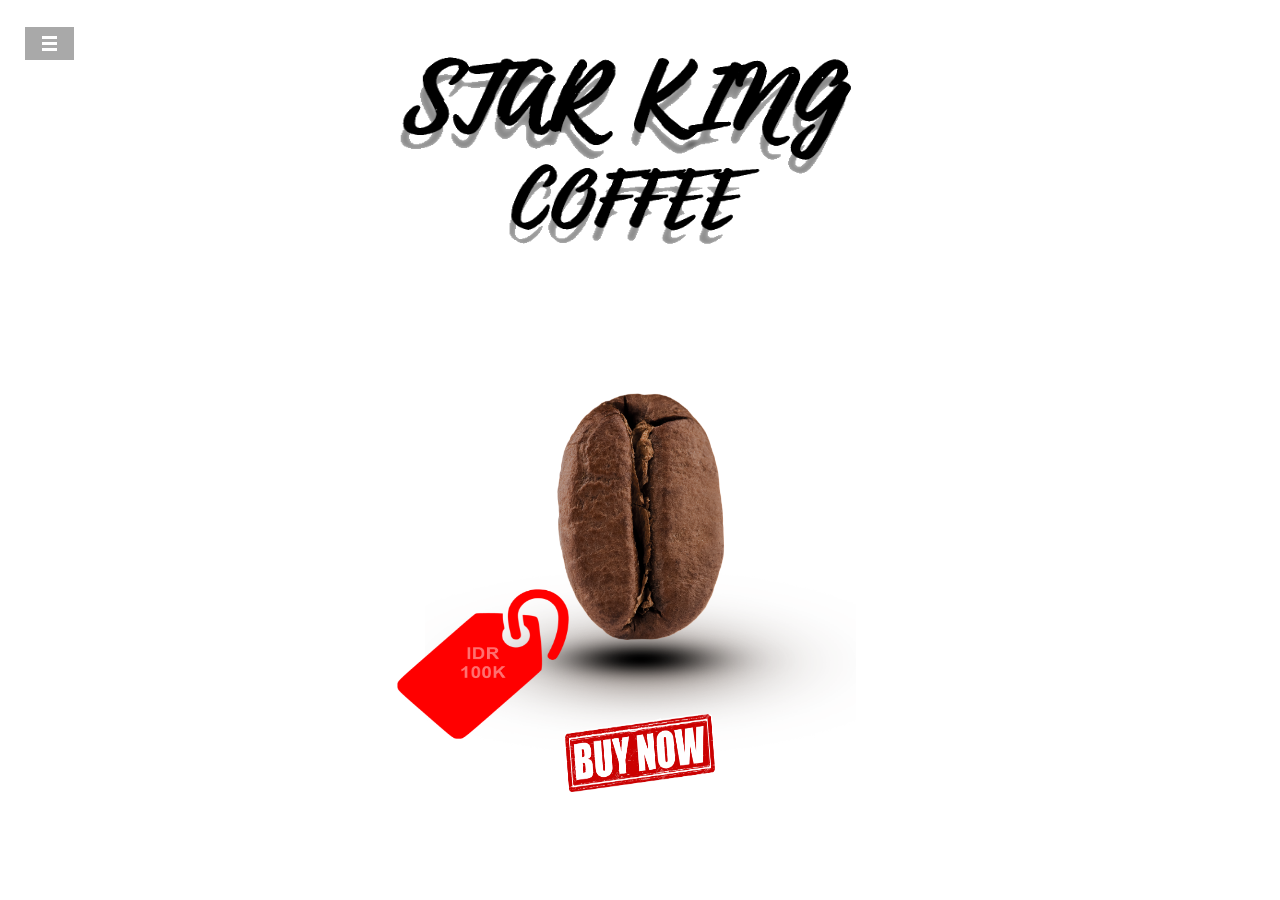
==== order1.html @ 474cbf3d "Add files via upload" ====
<!doctype html>
<html>
<head>
<meta charset="utf-8">
<title>Untitled Page</title>
<meta name="generator" content="WYSIWYG Web Builder 15 - http://www.wysiwygwebbuilder.com">
<meta name="viewport" content="width=device-width, initial-scale=1.0">
<link href="css/font-awesome.min.css" rel="stylesheet">
<link href="css/coffe_2.css" rel="stylesheet">
<link href="css/order1.css" rel="stylesheet">
<script src="css/jquery-1.12.4.min.js"></script>
<script src="css/wb.overlay.min.js"></script>
<script src="css/affix.min.js"></script>
<link rel="stylesheet" href="fancybox/jquery.fancybox-1.3.4.css">
<script src="fancybox/jquery.easing-1.3.pack.js"></script>
<script src="fancybox/jquery.fancybox-1.3.4.pack.js"></script>
<script src="fancybox/jquery.mousewheel-3.0.4.pack.js"></script>
<script>
$(document).ready(function()
{
   $("#wb_OverlayMenu1").affix({offset:{top: $("#wb_OverlayMenu1").offset().top}});
   var $overlaymenu = $('#OverlayMenu1-overlay');
   $overlaymenu.overlay({'hideTransition':true});
   $('#OverlayMenu1').on('click', function(e)
   {
      $.overlay.show($overlaymenu);
      return false;
   });
   $("a[data-rel='SlideShow1']").attr('rel', 'SlideShow1');
   $("a[rel^='SlideShow1']").fancybox({});
});
</script>
</head>
<body>
<div id="wb_OverlayMenu1">
<a href="#" id="OverlayMenu1">
<span class="line"></span>
<span class="line">
</span><span class="line"></span>
</a>
</div>
<div id="wb_Image4">
<img src="images/name.png" id="Image4" alt=""></div>
<div id="SlideShow1">
<a href="images/pngegg.png" data-rel="SlideShow1"><img class="image" src="images/pngegg.png" alt="" title=""></a>
<a href="images/toppng.com-coffee-beans-1400x933.png" data-rel="SlideShow1"><img class="image" src="images/toppng.com-coffee-beans-1400x933.png" style="display:none;" alt="" title=""></a>
<a href="images/main.png" data-rel="SlideShow1"><img class="image" src="images/main.png" style="display:none;" alt="" title=""></a>
</div>
<div id="wb_Image1">
<img src="images/buy.png" id="Image1" alt=""></div>
<div id="wb_Image2">
<img src="images/pngwing.com (1).png" id="Image2" alt=""></div>
<div id="OverlayMenu1-overlay">
<div class="OverlayMenu1">
<ul class="drilldown-menu" role="menu">
<li><a role="menuitem" href="./index.html"><i class="fa fa-home overlay-icon"></i>Home</a></li>
<li><a role="menuitem" href="./product.html"><i class="fa fa-shopping-bag overlay-icon"></i>Product</a></li>
<li><a role="menuitem" href="./about.html"><i class="fa fa-user overlay-icon"></i>About</a></li>
   </ul>
</div>
<a class="close-button" id="OverlayMenu1-close" href="#" role="button" aria-hidden="true"><span></span></a>
</div>
</body>
</html>
---- css/coffe_2.css ----
@-webkit-keyframes heartbeat-1
{
   0% { -webkit-transform: rotate(0deg) ;  }
   15% { -webkit-transform: rotate(0deg) scale(1.2,1.2) ;  }
   25% { -webkit-transform: rotate(0deg) scale(1.1,1.1) ;  }
   35% { -webkit-transform: rotate(0deg) scale(1.2,1.2) ;  }
   100% { -webkit-transform: rotate(0deg) scale(1.0,1.0) ;  }
}
@-moz-keyframes heartbeat-1
{
   0% { -moz-transform: rotate(0deg) ;  }
   15% { -moz-transform: rotate(0deg) scale(1.2,1.2) ;  }
   25% { -moz-transform: rotate(0deg) scale(1.1,1.1) ;  }
   35% { -moz-transform: rotate(0deg) scale(1.2,1.2) ;  }
   100% { -moz-transform: rotate(0deg) scale(1.0,1.0) ;  }
}
@keyframes heartbeat-1
{
   0% { transform: rotate(0deg) ;  }
   15% { transform: rotate(0deg) scale(1.2,1.2) ;  }
   25% { transform: rotate(0deg) scale(1.1,1.1) ;  }
   35% { transform: rotate(0deg) scale(1.2,1.2) ;  }
   100% { transform: rotate(0deg) scale(1.0,1.0) ;  }
}
@-webkit-keyframes transform-bounce-in
{
   0% { -webkit-transform: rotate(0deg) scale(0.3,0.3) ; opacity: 0;  }
   50% { -webkit-transform: rotate(0deg) scale(1.05,1.05) ; opacity: 1;  }
   70% { -webkit-transform: rotate(0deg) scale(0.9,0.9) ;  }
   100% { -webkit-transform: rotate(0deg) scale(1.0,1.0) ;  }
}
@-moz-keyframes transform-bounce-in
{
   0% { -moz-transform: rotate(0deg) scale(0.3,0.3) ; opacity: 0;  }
   50% { -moz-transform: rotate(0deg) scale(1.05,1.05) ; opacity: 1;  }
   70% { -moz-transform: rotate(0deg) scale(0.9,0.9) ;  }
   100% { -moz-transform: rotate(0deg) scale(1.0,1.0) ;  }
}
@keyframes transform-bounce-in
{
   0% { transform: rotate(0deg) scale(0.3,0.3) ; opacity: 0;  }
   50% { transform: rotate(0deg) scale(1.05,1.05) ; opacity: 1;  }
   70% { transform: rotate(0deg) scale(0.9,0.9) ;  }
   100% { transform: rotate(0deg) scale(1.0,1.0) ;  }
}
@-webkit-keyframes transform-bounce-in-down
{
   0% { -webkit-transform: translate(0px,-500%) rotate(0deg) ; opacity: 0;  }
   50% { opacity: 1;  }
   60% { -webkit-transform: translate(0px,30px) rotate(0deg) ;  }
   80% { -webkit-transform: translate(0px,-10px) rotate(0deg) ;  }
   100% { -webkit-transform: translate(0px,0px) rotate(0deg) ;  }
}
@-moz-keyframes transform-bounce-in-down
{
   0% { -moz-transform: translate(0px,-500%) rotate(0deg) ; opacity: 0;  }
   50% { opacity: 1;  }
   60% { -moz-transform: translate(0px,30px) rotate(0deg) ;  }
   80% { -moz-transform: translate(0px,-10px) rotate(0deg) ;  }
   100% { -moz-transform: translate(0px,0px) rotate(0deg) ;  }
}
@keyframes transform-bounce-in-down
{
   0% { transform: translate(0px,-500%) rotate(0deg) ; opacity: 0;  }
   50% { opacity: 1;  }
   60% { transform: translate(0px,30px) rotate(0deg) ;  }
   80% { transform: translate(0px,-10px) rotate(0deg) ;  }
   100% { transform: translate(0px,0px) rotate(0deg) ;  }
}
@-webkit-keyframes transform-bounce-in-left
{
   0% { -webkit-transform: translate(-500%,0px) rotate(0deg) ; opacity: 0;  }
   50% { opacity: 1;  }
   60% { -webkit-transform: translate(30px,0px) rotate(0deg) ;  }
   80% { -webkit-transform: translate(-10px,0px) rotate(0deg) ;  }
   100% { -webkit-transform: translate(0px,0px) rotate(0deg) ;  }
}
@-moz-keyframes transform-bounce-in-left
{
   0% { -moz-transform: translate(-500%,0px) rotate(0deg) ; opacity: 0;  }
   50% { opacity: 1;  }
   60% { -moz-transform: translate(30px,0px) rotate(0deg) ;  }
   80% { -moz-transform: translate(-10px,0px) rotate(0deg) ;  }
   100% { -moz-transform: translate(0px,0px) rotate(0deg) ;  }
}
@keyframes transform-bounce-in-left
{
   0% { transform: translate(-500%,0px) rotate(0deg) ; opacity: 0;  }
   50% { opacity: 1;  }
   60% { transform: translate(30px,0px) rotate(0deg) ;  }
   80% { transform: translate(-10px,0px) rotate(0deg) ;  }
   100% { transform: translate(0px,0px) rotate(0deg) ;  }
}
@-webkit-keyframes transform-bounce-in-right
{
   0% { -webkit-transform: translate(500%,0px) rotate(0deg) ; opacity: 0;  }
   50% { opacity: 1;  }
   60% { -webkit-transform: translate(-30px,0px) rotate(0deg) ;  }
   80% { -webkit-transform: translate(10px,0px) rotate(0deg) ;  }
   100% { -webkit-transform: translate(0px,0px) rotate(0deg) ;  }
}
@-moz-keyframes transform-bounce-in-right
{
   0% { -moz-transform: translate(500%,0px) rotate(0deg) ; opacity: 0;  }
   50% { opacity: 1;  }
   60% { -moz-transform: translate(-30px,0px) rotate(0deg) ;  }
   80% { -moz-transform: translate(10px,0px) rotate(0deg) ;  }
   100% { -moz-transform: translate(0px,0px) rotate(0deg) ;  }
}
@keyframes transform-bounce-in-right
{
   0% { transform: translate(500%,0px) rotate(0deg) ; opacity: 0;  }
   50% { opacity: 1;  }
   60% { transform: translate(-30px,0px) rotate(0deg) ;  }
   80% { transform: translate(10px,0px) rotate(0deg) ;  }
   100% { transform: translate(0px,0px) rotate(0deg) ;  }
}
a
{
   color: #0000FF;
   text-decoration: underline;
}
a:visited
{
   color: #800080;
}
a:active
{
   color: #FF0000;
}
a:hover
{
   color: #0000FF;
   text-decoration: underline;
}
input:focus, textarea:focus, select:focus
{
   outline: none;
}
.visibility-hidden
{
   visibility: hidden;
}
h1, .h1
{
   font-family: Arial;
   font-weight: bold;
   font-size: 32px;
   text-decoration: none;
   color: #000000;
   background-color: transparent;
   margin: 0px 0px 0px 0px;
   padding: 0px 0px 0px 0px;
   display: inline;
}
h2, .h2
{
   font-family: Arial;
   font-weight: bold;
   font-size: 27px;
   text-decoration: none;
   color: #000000;
   background-color: transparent;
   margin: 0px 0px 0px 0px;
   padding: 0px 0px 0px 0px;
   display: inline;
}
h3, .h3
{
   font-family: Arial;
   font-weight: bold;
   font-size: 24px;
   text-decoration: none;
   color: #000000;
   background-color: transparent;
   margin: 0px 0px 0px 0px;
   padding: 0px 0px 0px 0px;
   display: inline;
}
h4, .h4
{
   font-family: Arial;
   font-weight: bold;
   font-size: 21px;
   font-style: italic;
   text-decoration: none;
   color: #000000;
   background-color: transparent;
   margin: 0px 0px 0px 0px;
   padding: 0px 0px 0px 0px;
   display: inline;
}
h5, .h5
{
   font-family: Arial;
   font-weight: bold;
   font-size: 19px;
   text-decoration: none;
   color: #000000;
   background-color: transparent;
   margin: 0px 0px 0px 0px;
   padding: 0px 0px 0px 0px;
   display: inline;
}
h6, .h6
{
   font-family: Arial;
   font-weight: bold;
   font-size: 16px;
   text-decoration: none;
   color: #000000;
   background-color: transparent;
   margin: 0px 0px 0px 0px;
   padding: 0px 0px 0px 0px;
   display: inline;
}
.CustomStyle
{
   font-family: "Courier New";
   font-weight: bold;
   font-size: 16px;
   text-decoration: none;
   color: #2E74B5;
   background-color: transparent;
}
@media only screen and (max-width: 1280px) and (orientation: landscape)
{
}
@media only screen and (max-width: 980px) and (orientation: portrait)
{
}
---- css/order1.css ----
body
{
   background-color: #FFFFFF;
   color: #000000;
   font-family: Arial;
   font-weight: normal;
   font-size: 13px;
   line-height: 1.1875;
   margin: 0;
   padding: 0;
}
#OverlayMenu1
{
   background-color: #424242;
   background-image: none;
   border: 0px solid #424242;
   margin: 0;
}
#OverlayMenu1:hover
{
   background-color: #CCCCCC;
   background-image: none;
   border-color: #424242;
}
#OverlayMenu1
{
   display: block;
   width: 49px;
   height: 33px;
   position: absolute;
}
#OverlayMenu1 .line
{
   width: 15px;
   height: 3px;
   background: #FFFFFF;
   display: block;
   margin: 3px auto;
}
#OverlayMenu1:hover .line
{
   background: #424242;
}
#OverlayMenu1 .line:first-child
{
   margin-top: 9px;
}
#OverlayMenu1-close
{
   background: transparent;
   font-size: 10px;
   height: 2.8em; 
   outline: none;
   position: absolute;
   right: 10px;
   text-align: left;
   top: 10px;
   width: 3em; 
}
#OverlayMenu1-close:before, #OverlayMenu1-close:after
{
   background: #FFFFFF;
   content: "";
   display: block;
   height: 0.6em;
   left: 0;
   opacity: 1;
   position: absolute;
   top: 0;
   width: 100%;
}
#OverlayMenu1-close span
{
   background: #FFFFFF;
   height: 0.6em;
   margin-top: -0.3em;
   position: absolute;
   top: 50%;
   -webkit-transform-origin: 50% 50%;
   transform-origin: 50% 50%;
   width: 100%;
}
#OverlayMenu1-close span::after
{
   background: #FFFFFF;
   content: "";
   display: block;
   height: 0.6em;
   position: absolute;
   -webkit-transform-origin: 50% 50%;
   transform-origin: 50% 50%;
   width: 100%;
}
#OverlayMenu1-close:before
{
   margin-top: -0.3em;
   opacity: 0;
   top: 50%;
}
#OverlayMenu1-close:after
{
   bottom: 50%;
   opacity: 0;
}
#OverlayMenu1-close span
{
   background: #FFFFFF;
   -webkit-transform: rotate(-45deg);
   transform: rotate(-45deg);
}
#OverlayMenu1-close span:after
{
   background: #FFFFFF;
   -webkit-transform: rotate(-90deg);
   transform: rotate(-90deg);
}
#OverlayMenu1-overlay
{
   background-color: rgba(122,122,122,0.87);
   height: 100%;
   left: 0;
   overflow: hidden;
   position: fixed;
   top: 0;
   width: 100%;
   z-index: -1;
}
#OverlayMenu1-overlay ul
{
   font-family: Arial;
   font-weight: normal;
   font-style: normal;
   font-size: 19px;
   list-style: none;
   margin: 0;
   padding: 0;
}
.OverlayMenu1
{
   position: relative;
   top: 50%;
   height: 60%;
   -webkit-transform: translateY(-50%);
   transform: translateY(-50%);
   width: 100%;
   max-width: 970px;
   margin: 0 auto 0 auto;
}
.OverlayMenu1 a
{
   text-decoration: none;
}
.OverlayMenu1 ul
{
   list-style: none;
   padding: 0;
   text-align: center;
}
.OverlayMenu1 li 
{
   position: relative;
}
.OverlayMenu1 li a 
{
   display: block;
   position: relative;
   padding: 10px 15px 10px 15px;
   color: #FFFFFF;
   outline: none;
}
.OverlayMenu1 li a:hover 
{
   color: #424242;
   background-color: #CCCCCC;
}
#OverlayMenu1-overlay
{
   visibility: hidden;
   width: 0;
   left: 50%;
   -webkit-transform: translateX(-50%);
   transform: translateX(-50%);
   -webkit-transition: width 0.5s 0.3s, visibility 0s 0.8s;
   transition: width 400ms 0.3s, visibility 0s 700ms;
}
#OverlayMenu1-overlay.show
{
   visibility: visible;
   width: 100%;
   -webkit-transition: width 400ms;
   transition: width 400ms;
}
#OverlayMenu1-overlay .OverlayMenu1
{
   position: absolute;
   left: 50%;
   -webkit-transform: translateY(-50%) translateX(-50%);
   transform: translateY(-50%) translateX(-50%);
   opacity: 0;
   -webkit-transition: opacity 0.3s 400ms;
   transition: opacity 0.3s 400ms;
}
#OverlayMenu1-overlay.show .OverlayMenu1
{
   opacity: 1;
   -webkit-transition-delay: 400ms;
   transition-delay: 400ms;
}
#OverlayMenu1-overlay.hide .OverlayMenu1
{
   -webkit-transition-delay: 0s;
   transition-delay: 0s;
}
#OverlayMenu1-overlay .overlay-icon
{
   margin: 0px 10px 0px 0px;
}
#wb_OverlayMenu1.affix
{
   top: 0 !important;
   position: fixed !important;
}
#wb_Image4
{
   vertical-align: top;
}
#Image4
{
   border: 0px solid #000000;
   padding: 0;
   -webkit-animation: transform-bounce-in-down 2000ms linear 0ms 1 normal both;
   -moz-animation: transform-bounce-in-down 2000ms linear 0ms 1 normal both;
   animation: transform-bounce-in-down 2000ms linear 0ms 1 normal both;
   margin: 0;
   left: 0;
   top: 0;
   width: 100%;
   height: 100%;
}
#SlideShow1 .image
{
   border-width: 0;
   left: 0;
   top: 0;
   width: 100%;
   height: 100%;
}
#SlideShow1
{
   margin: 0;
   -webkit-animation: transform-bounce-in 2000ms linear 0ms 1 normal both;
   -moz-animation: transform-bounce-in 2000ms linear 0ms 1 normal both;
   animation: transform-bounce-in 2000ms linear 0ms 1 normal both;
}
#SlideShow1 a:not(:first-child) .image
{
   display: none;
}
#wb_Image1
{
   vertical-align: top;
}
#Image1
{
   border: 0px solid #000000;
   padding: 0;
   -webkit-animation: heartbeat-1 2000ms linear 0ms infinite normal both;
   -moz-animation: heartbeat-1 2000ms linear 0ms infinite normal both;
   animation: heartbeat-1 2000ms linear 0ms infinite normal both;
   margin: 0;
   left: 0;
   top: 0;
   width: 100%;
   height: 100%;
}
#wb_Image2
{
   vertical-align: top;
}
#Image2
{
   border: 0px solid #000000;
   padding: 0;
   -webkit-animation: transform-bounce-in 2000ms linear 0ms 1 normal both;
   -moz-animation: transform-bounce-in 2000ms linear 0ms 1 normal both;
   animation: transform-bounce-in 2000ms linear 0ms 1 normal both;
   margin: 0;
   left: 0;
   top: 0;
   width: 100%;
   height: 100%;
}
#wb_Image1
{
   position: absolute;
   left: 181px;
   top: 361px;
   width: 73px;
   height: 28px;
   z-index: 3;
}
#wb_OverlayMenu1
{
   position: absolute;
   left: 25px;
   top: 29px;
   width: 49px;
   height: 33px;
   z-index: 0;
}
#wb_Image2
{
   position: absolute;
   left: 120px;
   top: 279px;
   width: 61px;
   height: 49px;
   z-index: 4;
}
#SlideShow1
{
   position: absolute;
   left: 114px;
   top: 130px;
   width: 207px;
   height: 245px;
   z-index: 2;
}
#wb_Image4
{
   position: absolute;
   left: 114px;
   top: 42px;
   width: 207px;
   height: 113px;
   z-index: 1;
}
@media only screen and (min-width: 1280px) and (orientation: landscape)
{
body
{
   background-color: #FFFFFF;
   background-image: none;
}
#wb_OverlayMenu1
{
   left: 25px;
   top: 27px;
   width: 49px;
   height: 33px;
   visibility: visible;
   display: inline;
   margin: 0;
}
#OverlayMenu1
{
   background-color: #A9A9A9;
   background-image: none;
   border: 0px solid #424242;
   width: 49px;
   height: 33px;
}
#OverlayMenu1:hover
{
   background-color: #CCCCCC;
   background-image: none;
   border-color: #424242;
}
#OverlayMenu1 .line
{
   background: #FFFFFF;
}
#OverlayMenu1:hover .line
{
   background: #424242;
}
#OverlayMenu1 .line:first-child
{
   margin-top: 9px;
}
#OverlayMenu1-overlay ul
{
   font-size: 19px;
   text-align: center;
}
#wb_Image4
{
   left: 397px;
   top: 27px;
   width: 487px;
   height: 236px;
   visibility: visible;
   display: inline;
   margin: 0;
   padding: 0;
}
#SlideShow1
{
   left: 425px;
   top: 275px;
   width: 431px;
   height: 483px;
   visibility: visible;
   display: inline-block;
}
#wb_Image1
{
   left: 565px;
   top: 714px;
   width: 150px;
   height: 78px;
   visibility: visible;
   display: inline;
   margin: 0;
   padding: 0;
}
#wb_Image2
{
   left: 397px;
   top: 589px;
   width: 172px;
   height: 150px;
   visibility: visible;
   display: inline;
   margin: 0;
   padding: 0;
}
}
@media only screen and (max-width: 1279px) and (orientation: portrait)
{
body
{
   background-color: #FFFFFF;
   background-image: none;
}
#wb_OverlayMenu1
{
   left: 9px;
   top: 9px;
   width: 37px;
   height: 33px;
   visibility: visible;
   display: inline;
   margin: 0;
}
#OverlayMenu1
{
   background-color: #424242;
   background-image: none;
   border: 0px solid #424242;
   width: 37px;
   height: 33px;
}
#OverlayMenu1:hover
{
   background-color: #CCCCCC;
   background-image: none;
   border-color: #424242;
}
#OverlayMenu1 .line
{
   background: #FFFFFF;
}
#OverlayMenu1:hover .line
{
   background: #424242;
}
#OverlayMenu1 .line:first-child
{
   margin-top: 9px;
}
#OverlayMenu1-overlay ul
{
   font-size: 19px;
   text-align: center;
}
#wb_Image4
{
   left: 114px;
   top: 42px;
   width: 207px;
   height: 113px;
   visibility: visible;
   display: inline;
   margin: 0;
   padding: 0;
}
#SlideShow1
{
   left: 114px;
   top: 130px;
   width: 207px;
   height: 245px;
   visibility: visible;
   display: inline-block;
}
#wb_Image1
{
   left: 181px;
   top: 361px;
   width: 73px;
   height: 28px;
   visibility: visible;
   display: inline;
   margin: 0;
   padding: 0;
}
#wb_Image2
{
   left: 120px;
   top: 279px;
   width: 61px;
   height: 49px;
   visibility: visible;
   display: inline;
   margin: 0;
   padding: 0;
}
}
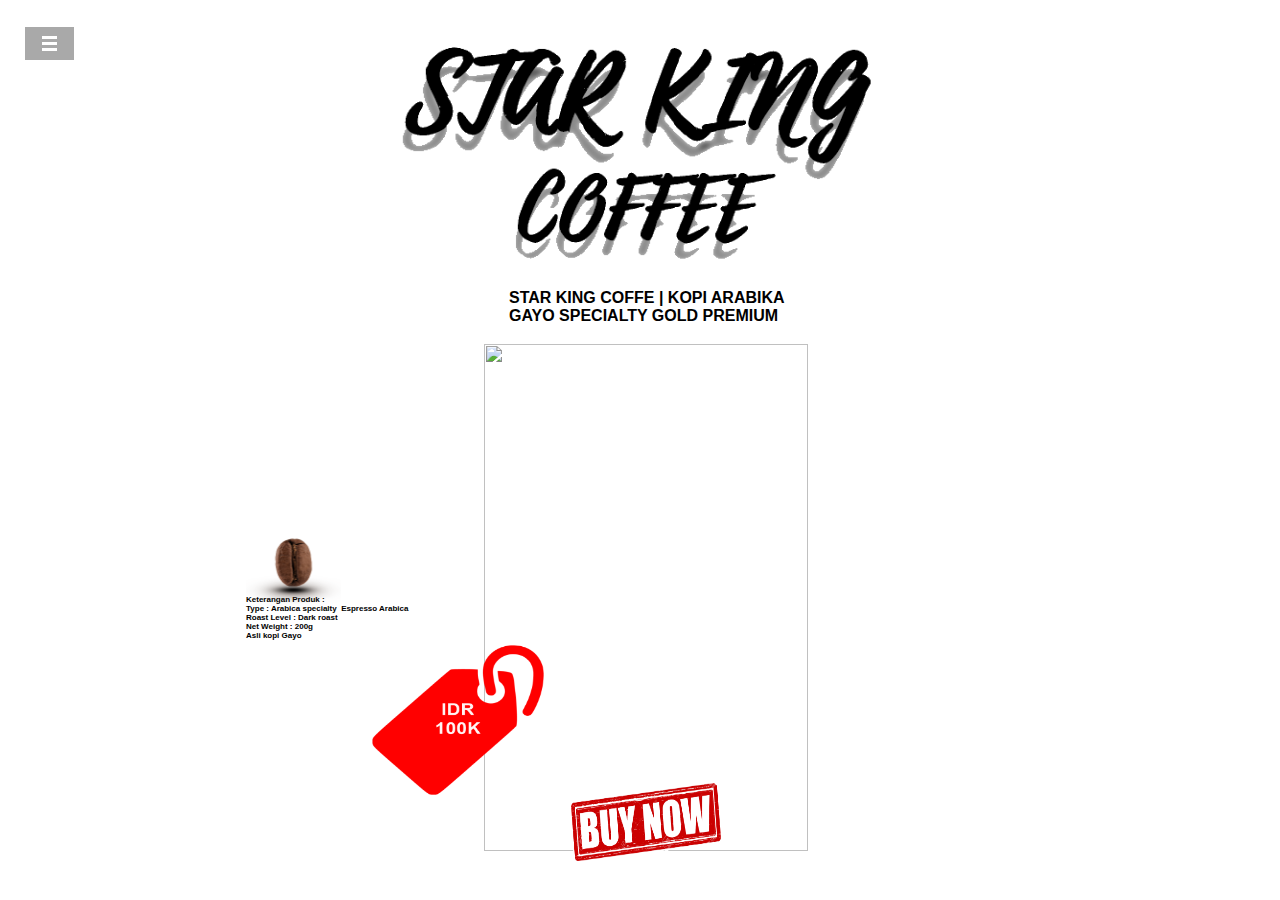
==== commit bcda71f3: "Add files via upload" ====
--- a/order1.html
+++ b/order1.html
@@ -42,14 +42,26 @@
 <div id="wb_Image4">
 <img src="images/name.png" id="Image4" alt=""></div>
 <div id="SlideShow1">
-<a href="images/pngegg.png" data-rel="SlideShow1"><img class="image" src="images/pngegg.png" alt="" title=""></a>
-<a href="images/toppng.com-coffee-beans-1400x933.png" data-rel="SlideShow1"><img class="image" src="images/toppng.com-coffee-beans-1400x933.png" style="display:none;" alt="" title=""></a>
-<a href="images/main.png" data-rel="SlideShow1"><img class="image" src="images/main.png" style="display:none;" alt="" title=""></a>
+<a href="images/Star King Kopi.png" data-rel="SlideShow1"><img class="image" src="images/Star King Kopi.png" alt="" title=""></a>
+<a href="images/WhatsApp Image 2020-11-21 at 21.05.20 (1).jpeg" data-rel="SlideShow1"><img class="image" src="images/WhatsApp Image 2020-11-21 at 21.05.20 (1).jpeg" style="display:none;" alt="" title=""></a>
+<a href="images/WhatsApp Image 2020-11-21 at 21.05.20.jpeg" data-rel="SlideShow1"><img class="image" src="images/WhatsApp Image 2020-11-21 at 21.05.20.jpeg" style="display:none;" alt="" title=""></a>
+<a href="images/WhatsApp Image 2020-11-21 at 21.05.21.jpeg" data-rel="SlideShow1"><img class="image" src="images/WhatsApp Image 2020-11-21 at 21.05.21.jpeg" style="display:none;" alt="" title=""></a>
 </div>
 <div id="wb_Image1">
 <img src="images/buy.png" id="Image1" alt=""></div>
 <div id="wb_Image2">
 <img src="images/pngwing.com (1).png" id="Image2" alt=""></div>
+<div id="wb_Text1">
+<p style="font-size:16px;line-height:18px;font-weight:bold;color:#000000;">STAR KING COFFE | KOPI ARABIKA GAYO SPECIALTY GOLD PREMIUM</p></div>
+<div id="wb_Text2">
+<p style="font-size:8px;line-height:9px;font-weight:bold;color:#000000;">Keterangan Produk :</p>
+<p style="font-size:8px;line-height:9px;font-weight:bold;color:#000000;">Type : Arabica specialty&nbsp; Espresso Arabica</p>
+<p style="font-size:8px;line-height:9px;font-weight:bold;color:#000000;">Roast Level : Dark roast</p>
+<p style="font-size:8px;line-height:9px;font-weight:bold;color:#000000;">Net Weight : 200g</p>
+<p style="font-size:8px;line-height:9px;font-weight:bold;color:#000000;">Asli kopi Gayo</p>
+<p style="font-size:11px;line-height:12px;font-weight:bold;">&nbsp;</p></div>
+<div id="wb_Image3">
+<img src="images/pngegg.png" id="Image3" alt=""></div>
 <div id="OverlayMenu1-overlay">
 <div class="OverlayMenu1">
 <ul class="drilldown-menu" role="menu">
--- a/css/coffe_2.css
+++ b/css/coffe_2.css
@@ -223,9 +223,9 @@
    color: #2E74B5;
    background-color: transparent;
 }
-@media only screen and (max-width: 1280px) and (orientation: landscape)
-{
-}
-@media only screen and (max-width: 980px) and (orientation: portrait)
-{
-}
+@media only screen and (min-width: 1280px) and (orientation: landscape)
+{
+}
+@media only screen and (max-width: 1279px) and (orientation: portrait)
+{
+}
--- a/css/order1.css
+++ b/css/order1.css
@@ -290,6 +290,73 @@
    width: 100%;
    height: 100%;
 }
+#wb_Text1 
+{
+   background-color: transparent;
+   background-image: none;
+   border: 0px solid #000000;
+   padding: 0;
+   margin: 0;
+   text-align: left;
+   -webkit-animation: transform-bounce-in 2000ms linear 0ms 1 normal both;
+   -moz-animation: transform-bounce-in 2000ms linear 0ms 1 normal both;
+   animation: transform-bounce-in 2000ms linear 0ms 1 normal both;
+}
+#wb_Text1
+{
+   color: #000000;
+   font-family: Arial;
+   font-weight: normal;
+   font-size: 16px;
+   line-height: 18px;
+}
+#wb_Text1 p, #wb_Text1 ul
+{
+   margin: 0;
+   padding: 0;
+}
+#wb_Text2 
+{
+   background-color: transparent;
+   background-image: none;
+   border: 0px solid #000000;
+   padding: 0;
+   margin: 0;
+   text-align: left;
+   -webkit-animation: transform-bounce-in-left 2000ms linear 0ms 1 normal both;
+   -moz-animation: transform-bounce-in-left 2000ms linear 0ms 1 normal both;
+   animation: transform-bounce-in-left 2000ms linear 0ms 1 normal both;
+}
+#wb_Text2
+{
+   color: #000000;
+   font-family: Arial;
+   font-weight: normal;
+   font-size: 8px;
+   line-height: 9px;
+}
+#wb_Text2 p, #wb_Text2 ul
+{
+   margin: 0;
+   padding: 0;
+}
+#wb_Image3
+{
+   vertical-align: top;
+}
+#Image3
+{
+   border: 0px solid #000000;
+   padding: 0;
+   -webkit-animation: transform-bounce-in-left 2000ms linear 0ms 1 normal both;
+   -moz-animation: transform-bounce-in-left 2000ms linear 0ms 1 normal both;
+   animation: transform-bounce-in-left 2000ms linear 0ms 1 normal both;
+   margin: 0;
+   left: 0;
+   top: 0;
+   width: 100%;
+   height: 100%;
+}
 #wb_Image1
 {
    position: absolute;
@@ -317,13 +384,22 @@
    height: 49px;
    z-index: 4;
 }
+#wb_Image3
+{
+   position: absolute;
+   left: 17px;
+   top: 330px;
+   width: 76px;
+   height: 88px;
+   z-index: 7;
+}
 #SlideShow1
 {
    position: absolute;
-   left: 114px;
-   top: 130px;
-   width: 207px;
-   height: 245px;
+   left: 160px;
+   top: 179px;
+   width: 115px;
+   height: 182px;
    z-index: 2;
 }
 #wb_Image4
@@ -335,12 +411,31 @@
    height: 113px;
    z-index: 1;
 }
+#wb_Text1
+{
+   position: absolute;
+   left: 68px;
+   top: 197px;
+   width: 299px;
+   height: 38px;
+   z-index: 5;
+}
+#wb_Text2
+{
+   position: absolute;
+   left: 9px;
+   top: 418px;
+   width: 137px;
+   height: 98px;
+   z-index: 6;
+}
 @media only screen and (min-width: 1280px) and (orientation: landscape)
 {
 body
 {
    background-color: #FFFFFF;
-   background-image: none;
+   background-image: url(images/order1_bkgrnd1280.png);
+   background-repeat: repeat-x;
 }
 #wb_OverlayMenu1
 {
@@ -396,17 +491,17 @@
 }
 #SlideShow1
 {
-   left: 425px;
-   top: 275px;
-   width: 431px;
-   height: 483px;
+   left: 484px;
+   top: 344px;
+   width: 324px;
+   height: 507px;
    visibility: visible;
    display: inline-block;
 }
 #wb_Image1
 {
-   left: 565px;
-   top: 714px;
+   left: 571px;
+   top: 783px;
    width: 150px;
    height: 78px;
    visibility: visible;
@@ -416,8 +511,8 @@
 }
 #wb_Image2
 {
-   left: 397px;
-   top: 589px;
+   left: 372px;
+   top: 645px;
    width: 172px;
    height: 150px;
    visibility: visible;
@@ -425,13 +520,57 @@
    margin: 0;
    padding: 0;
 }
+#wb_Text1
+{
+   left: 509px;
+   top: 289px;
+   width: 280px;
+   height: 38px;
+   visibility: visible;
+   display: inline;
+   background-color: transparent;
+   background-image: none;
+}
+#wb_Text1
+{
+   margin: 0;
+   padding: 0;
+}
+#wb_Text2
+{
+   left: 246px;
+   top: 595px;
+   width: 339px;
+   height: 64px;
+   visibility: visible;
+   display: inline;
+   background-color: transparent;
+   background-image: none;
+}
+#wb_Text2
+{
+   margin: 0;
+   padding: 0;
+}
+#wb_Image3
+{
+   left: 246px;
+   top: 516px;
+   width: 95px;
+   height: 93px;
+   visibility: visible;
+   display: inline;
+   margin: 0;
+   padding: 0;
+}
 }
 @media only screen and (max-width: 1279px) and (orientation: portrait)
 {
 body
 {
    background-color: #FFFFFF;
-   background-image: none;
+   background-image: url(images/order1_bkgrnd425.png);
+   background-repeat: repeat-x;
 }
 #wb_OverlayMenu1
 {
@@ -487,17 +626,17 @@
 }
 #SlideShow1
 {
-   left: 114px;
-   top: 130px;
-   width: 207px;
-   height: 245px;
+   left: 130px;
+   top: 248px;
+   width: 120px;
+   height: 194px;
    visibility: visible;
    display: inline-block;
 }
 #wb_Image1
 {
-   left: 181px;
-   top: 361px;
+   left: 154px;
+   top: 434px;
    width: 73px;
    height: 28px;
    visibility: visible;
@@ -507,8 +646,8 @@
 }
 #wb_Image2
 {
-   left: 120px;
-   top: 279px;
+   left: 93px;
+   top: 342px;
    width: 61px;
    height: 49px;
    visibility: visible;
@@ -516,4 +655,47 @@
    margin: 0;
    padding: 0;
 }
-}
+#wb_Text1
+{
+   left: 68px;
+   top: 197px;
+   width: 299px;
+   height: 38px;
+   visibility: visible;
+   display: inline;
+   background-color: transparent;
+   background-image: none;
+}
+#wb_Text1
+{
+   margin: 0;
+   padding: 0;
+}
+#wb_Text2
+{
+   left: 9px;
+   top: 317px;
+   width: 145px;
+   height: 74px;
+   visibility: visible;
+   display: inline;
+   background-color: transparent;
+   background-image: none;
+}
+#wb_Text2
+{
+   margin: 0;
+   padding: 0;
+}
+#wb_Image3
+{
+   left: 17px;
+   top: 278px;
+   width: 51px;
+   height: 48px;
+   visibility: visible;
+   display: inline;
+   margin: 0;
+   padding: 0;
+}
+}
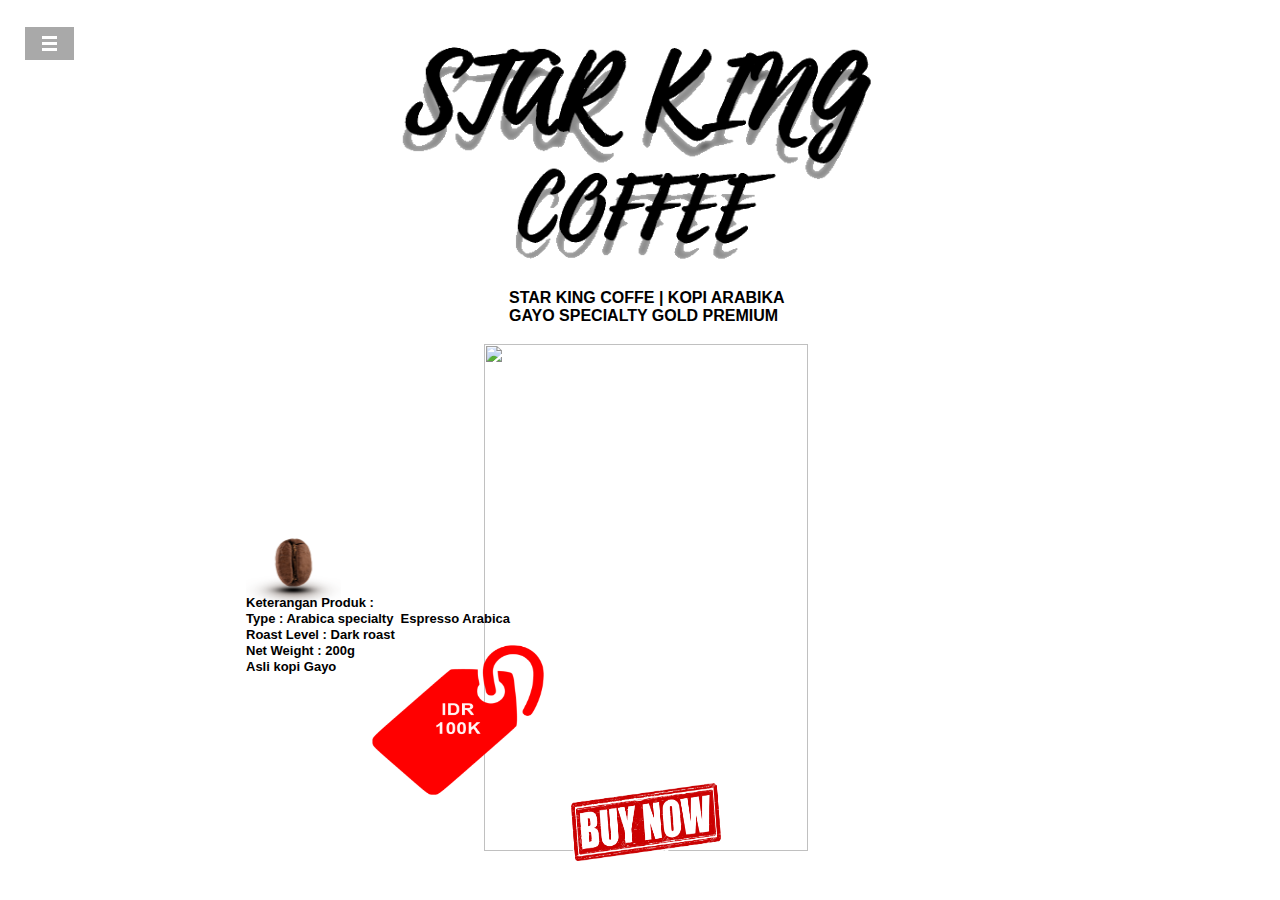
==== commit 12647919: "Add files via upload" ====
--- a/order1.html
+++ b/order1.html
@@ -54,11 +54,11 @@
 <div id="wb_Text1">
 <p style="font-size:16px;line-height:18px;font-weight:bold;color:#000000;">STAR KING COFFE | KOPI ARABIKA GAYO SPECIALTY GOLD PREMIUM</p></div>
 <div id="wb_Text2">
-<p style="font-size:8px;line-height:9px;font-weight:bold;color:#000000;">Keterangan Produk :</p>
-<p style="font-size:8px;line-height:9px;font-weight:bold;color:#000000;">Type : Arabica specialty&nbsp; Espresso Arabica</p>
-<p style="font-size:8px;line-height:9px;font-weight:bold;color:#000000;">Roast Level : Dark roast</p>
-<p style="font-size:8px;line-height:9px;font-weight:bold;color:#000000;">Net Weight : 200g</p>
-<p style="font-size:8px;line-height:9px;font-weight:bold;color:#000000;">Asli kopi Gayo</p>
+<p style="font-size:13px;line-height:16px;font-weight:bold;color:#000000;">Keterangan Produk :</p>
+<p style="font-size:13px;line-height:16px;font-weight:bold;color:#000000;">Type : Arabica specialty&nbsp; Espresso Arabica</p>
+<p style="font-size:13px;line-height:16px;font-weight:bold;color:#000000;">Roast Level : Dark roast</p>
+<p style="font-size:13px;line-height:16px;font-weight:bold;color:#000000;">Net Weight : 200g</p>
+<p style="font-size:13px;line-height:16px;font-weight:bold;color:#000000;">Asli kopi Gayo</p>
 <p style="font-size:11px;line-height:12px;font-weight:bold;">&nbsp;</p></div>
 <div id="wb_Image3">
 <img src="images/pngegg.png" id="Image3" alt=""></div>
